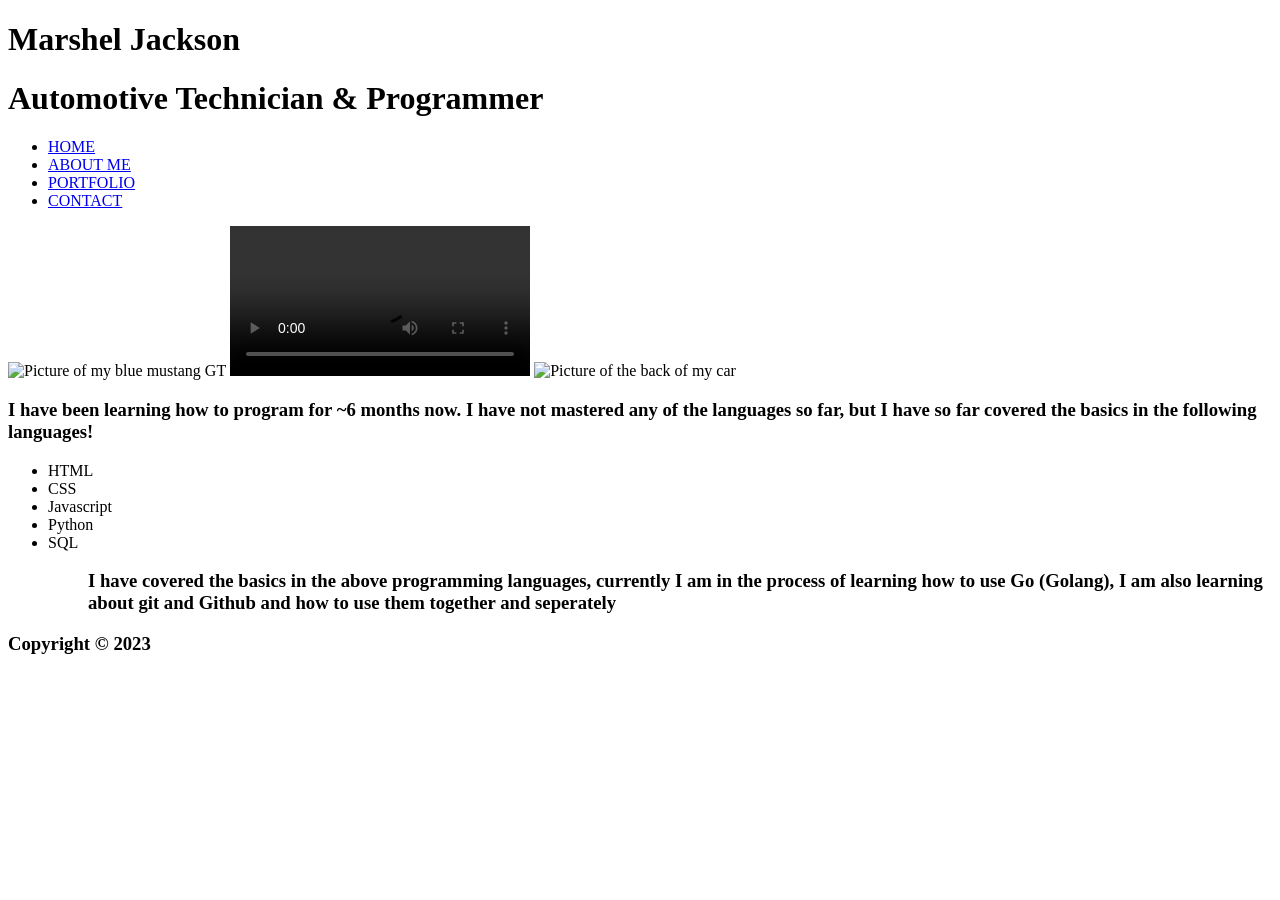
==== about.html @ 6efe19ff "Added new files for linked pages, edited a lot of the css to make it appear better and change stylin" ====
<!DOCTYPE html>
<html>
  <head>
    <title>Learning Git & Github</title>
    <html lang="en">
    <meta charset="UTF-8">
    <link rel="stylesheet" href="test.css">
  </head>
  <body>
    <header>
      <h1>Marshel Jackson</h1>
      <h1>Automotive Technician & Programmer</h1>
    </header>
    <nav>
      <ul>
        <li><a href="home.html">HOME</a></li>
        <li><a href="about.html">ABOUT ME</a></li>
        <li><a href="portfolio.html">PORTFOLIO</a></li>
        <li><a href="contact.html">CONTACT</a></li>
      </ul>
    </nav>
    <div class="main">
      <div class="images">
        <!--<div>-->
          <img class="img1" src="IMG_0039.jpg" alt="Picture of my blue mustang GT" width="45%">
        <!--</div>
        <div>-->
          <video class="vid" src="VID-20230218-WA0000.mp4" type="video/mp4" controls>Your browser does not support video.</video>
        <!--</div>
        <div>-->
          <img class="img2" src="IMG_0029.jpg" alt="Picture of the back of my car" width="45%">
        <!--</div>-->
      </div>
        <h3 id="learn1">I have been learning how to program for ~6 months now. I have not mastered any of the languages so far, but I have so far covered the basics in the following languages!</h3>
      <ul id="learn3">
        <li>HTML</li>
        <li>CSS</li>
        <li>Javascript</li>
        <li>Python</li>
        <li>SQL</li>
      <ul>
      <h3 id="learn2">I have covered the basics in the above programming languages, currently I am in the process 
    of learning how to use Go (Golang), I am also learning about git and Github and how to use them together and 
    seperately</h3>
    </div>
    <footer>
      <h3>Copyright &copy 2023</h3>
    </footer>
  </body>
</html>
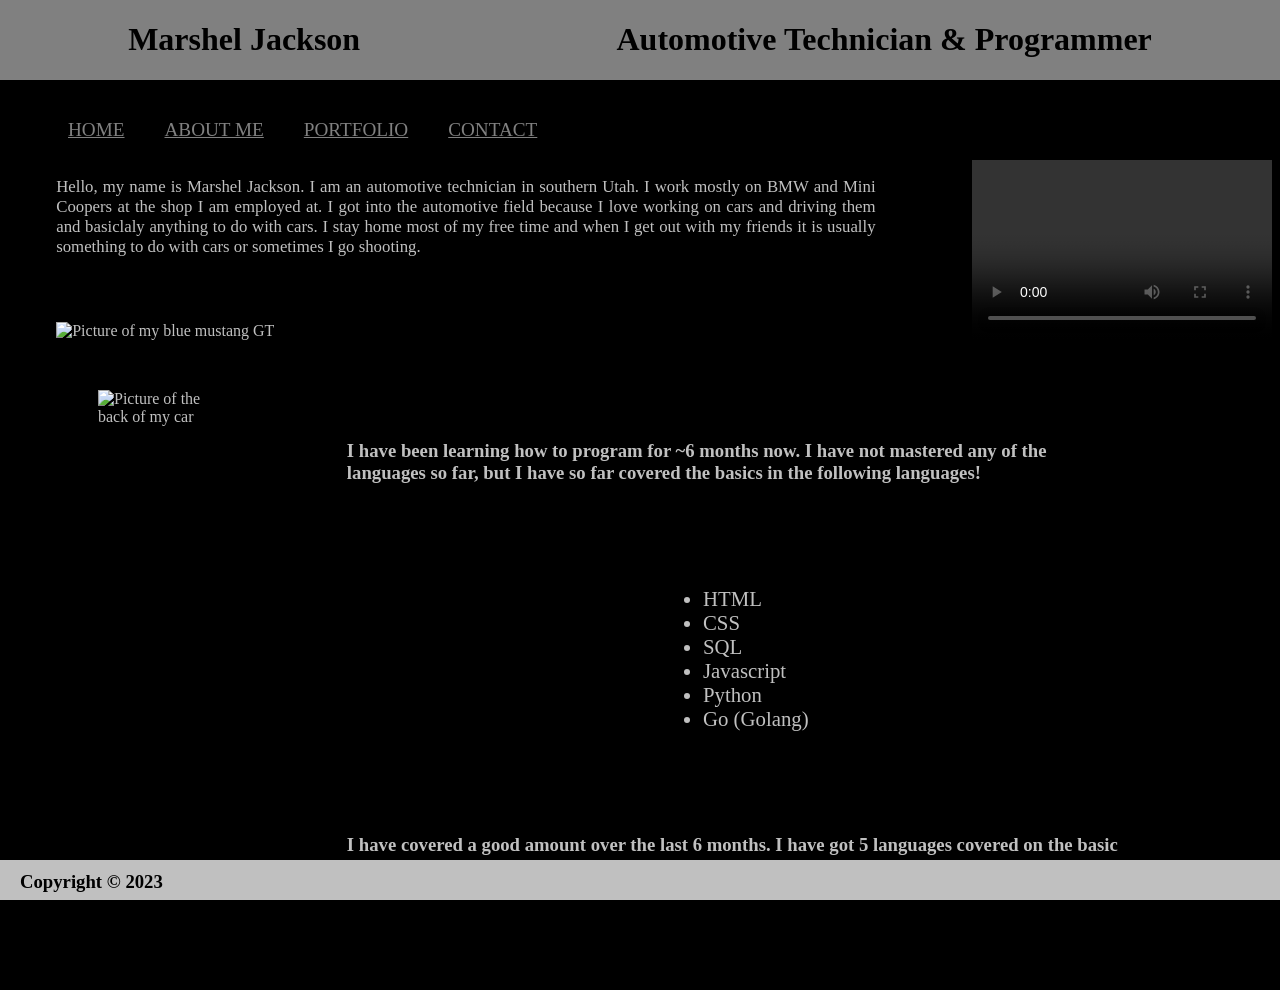
==== commit cd1d5165: "Finished up the about me page, added flex styling to organize the page better." ====
--- a/about.html
+++ b/about.html
@@ -4,7 +4,7 @@
     <title>Learning Git & Github</title>
     <html lang="en">
     <meta charset="UTF-8">
-    <link rel="stylesheet" href="test.css">
+    <link rel="stylesheet" href="styles.css">
   </head>
   <body>
     <header>
@@ -14,34 +14,45 @@
     <nav>
       <ul>
         <li><a href="home.html">HOME</a></li>
-        <li><a href="about.html">ABOUT ME</a></li>
+        <li><a href="#">ABOUT ME</a></li>
         <li><a href="portfolio.html">PORTFOLIO</a></li>
         <li><a href="contact.html">CONTACT</a></li>
       </ul>
     </nav>
     <div class="main">
-      <div class="images">
-        <!--<div>-->
-          <img class="img1" src="IMG_0039.jpg" alt="Picture of my blue mustang GT" width="45%">
-        <!--</div>
-        <div>-->
-          <video class="vid" src="VID-20230218-WA0000.mp4" type="video/mp4" controls>Your browser does not support video.</video>
-        <!--</div>
-        <div>-->
-          <img class="img2" src="IMG_0029.jpg" alt="Picture of the back of my car" width="45%">
-        <!--</div>-->
+      <div class="sect1">
+        <div class="subsect1">
+          <p id="about-info">Hello, my name is Marshel Jackson. I am an automotive technician 
+            in southern Utah. I work mostly on BMW and Mini Coopers at the shop I am employed at. 
+            I got into the automotive field because I love working on cars and driving them and 
+            basiclaly anything to do with cars. I stay home most of my free time and when I get 
+            out with my friends it is usually something to do with cars or sometimes I go
+            shooting.</p>
+          <img class="img1" src="IMG_0039.jpg" alt="Picture of my blue mustang GT">
+        </div>
+        <video class="vid" src="VID-20230218-WA0000.mp4" type="video/mp4" controls>Your browser does not support video.</video>
       </div>
-        <h3 id="learn1">I have been learning how to program for ~6 months now. I have not mastered any of the languages so far, but I have so far covered the basics in the following languages!</h3>
-      <ul id="learn3">
-        <li>HTML</li>
-        <li>CSS</li>
-        <li>Javascript</li>
-        <li>Python</li>
-        <li>SQL</li>
-      <ul>
-      <h3 id="learn2">I have covered the basics in the above programming languages, currently I am in the process 
-    of learning how to use Go (Golang), I am also learning about git and Github and how to use them together and 
-    seperately</h3>
+      <div class="sect2">
+        <img class="img2" src="IMG_0029.jpg" alt="Picture of the back of my car" width="45%">
+        <div class="educate">
+          <div id="learn1">
+            <h3>I have been learning how to program for ~6 months now. I have not mastered any of the languages so far, but I have so far covered the basics in the following languages!</h3>
+          </div>
+          <div id="learn2">
+            <ul>
+              <li>HTML</li>
+              <li>CSS</li>
+              <li>SQL</li>
+              <li>Javascript</li>
+              <li>Python</li>
+              <li>Go (Golang)</li>
+            </ul>
+          </div>
+          <div id="learn3">
+            <h3>I have covered a good amount over the last 6 months. I have got 5 languages covered on the basic terms and commands. I am working on Golang still. I have an understanding of the commands for git bash, git, and github.</h3>
+          </div>
+        </div>
+      </div>
     </div>
     <footer>
       <h3>Copyright &copy 2023</h3>
--- a/styles.css
+++ b/styles.css
@@ -0,0 +1,126 @@
+html {
+  background-color: black;
+  color: silver;
+}
+
+header { 
+  display: inline-flex;
+  position: absolute;
+  top: 0px;
+  left: 0;
+  justify-content: space-around;
+  background-color: grey;
+  color: black;
+  width: 100%;
+  font-size: 1em;
+}
+
+nav {
+  position: relative;
+  top: 100px;
+  left: 0px;
+}
+
+nav ul {
+  display: flex;
+  list-style-type: none;
+  justify-content: start;
+  font-size: 1.2em;
+}
+
+nav ul li {
+  padding: 0 20px;
+}
+
+nav a {
+  color: grey;
+}
+
+nav a:hover {
+  color: blue;
+}
+
+footer {
+  background-color: silver;
+  color: black;
+  position: fixed;
+  bottom: 0;
+  left: 0;
+  width: 100%;
+  height: 40px;
+}
+
+footer h3 {
+  position: relative;
+  top: -8px;
+  padding-left: 20px;
+}
+
+.main {
+  position: relative;
+  top: 100px;
+}
+
+#about-info {
+  text-align: justify;
+  font-size: 1.05em;
+  margin-right: 5em;
+  width: 85%;
+  padding-left: 5%;
+}
+
+.subsect1 {
+  align-self: space-between;
+  margin: 0px auto;
+}
+
+.sect1 {
+  display: flex;
+  justify-content: space-around;
+}
+
+.sect2 {
+  display: flex;
+  justify-items: space-around;
+  margin: 50px;
+  height: 600px;
+}
+
+.img1 {
+  width: 85%;
+  padding-left: 5%;
+  padding-top: 5%;
+}
+
+.img2 {
+  width: auto;
+  margin: 0 2.5em;
+  height: 90%;
+}
+
+.vid {
+  width: 30%;
+}
+
+.educate {
+  display: flex;
+  flex-direction: column;
+  justify-content: space-around;
+}
+
+#learn1 {
+  width: 80%;
+  margin: 0 auto;
+}
+
+#learn2 {
+  align-self: center;
+  font-size: 1.3em;
+  margin: 0 auto;
+}
+
+#learn3 {
+  width: 80%;
+  margin: 0 auto;
+  margin-bottom: 40px;
+}
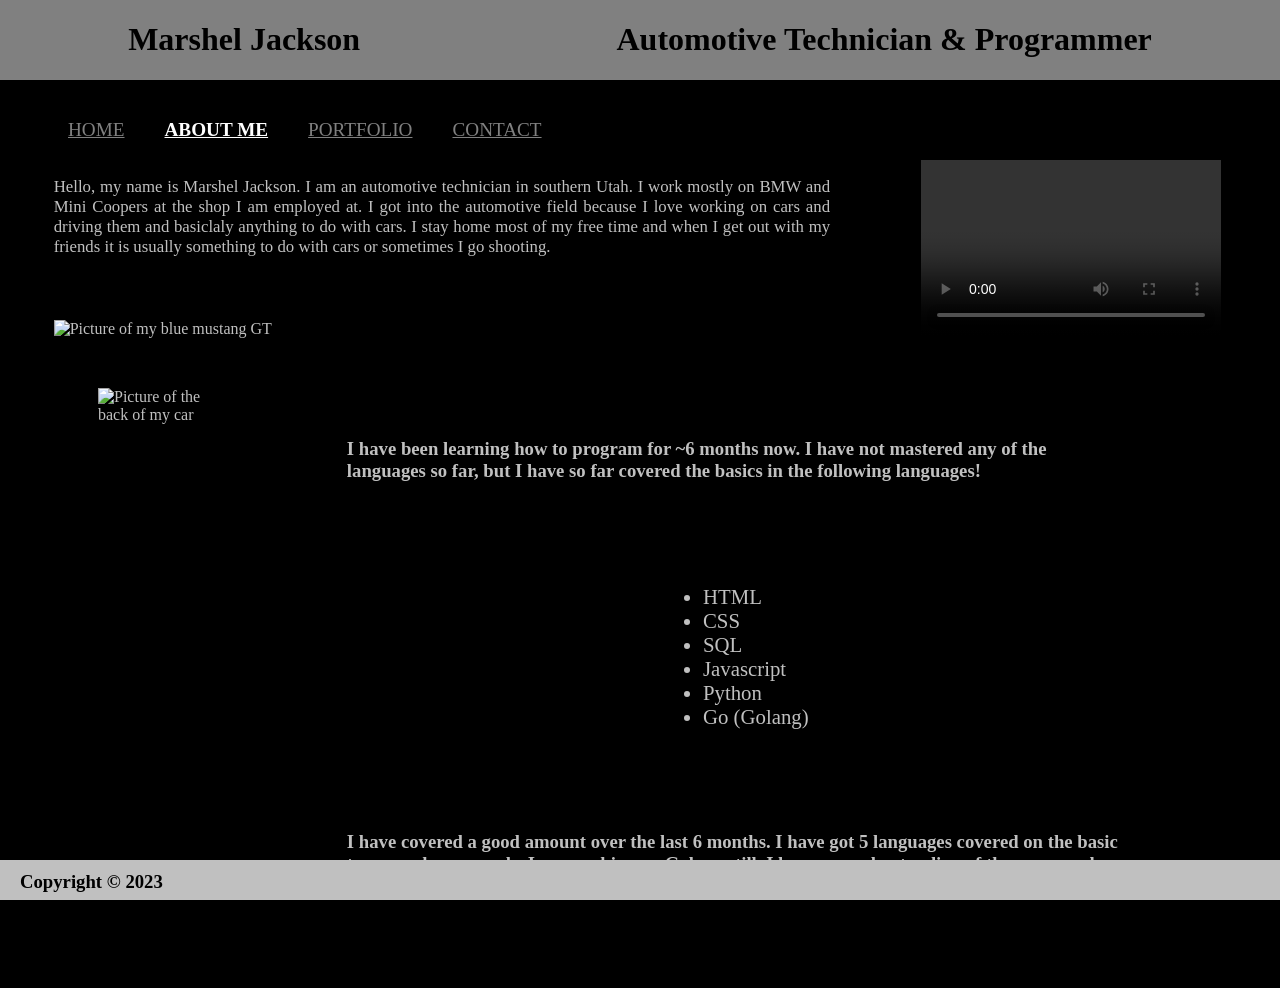
==== commit c2e892a4: "Worked on the contact page and added a form that is not linked to anything Also have changed all the" ====
--- a/about.html
+++ b/about.html
@@ -14,7 +14,7 @@
     <nav>
       <ul>
         <li><a href="home.html">HOME</a></li>
-        <li><a href="#">ABOUT ME</a></li>
+        <li><a href="#" id="active">ABOUT ME</a></li>
         <li><a href="portfolio.html">PORTFOLIO</a></li>
         <li><a href="contact.html">CONTACT</a></li>
       </ul>
--- a/styles.css
+++ b/styles.css
@@ -100,6 +100,7 @@
 
 .vid {
   width: 30%;
+  margin-right: 4%;
 }
 
 .educate {
@@ -123,4 +124,41 @@
   width: 80%;
   margin: 0 auto;
   margin-bottom: 40px;
+}
+
+#active {
+  color: white;
+  font-weight: bold;
+}
+
+.contact-sect {
+  letter-spacing: 0.1em;
+  line-height: 1.5em;
+  display: flex;
+  justify-content: space-around;
+  font-weight: bold;
+}
+
+.cont1 {
+  width: 70%;
+  padding-left: 8em;
+}
+
+.cont2 {
+  font-size: 18px;
+  width: 30%;
+  margin-right: 12em;
+  margin-top: 2em;
+}
+#name {
+  margin-bottom: 20px;
+  background-color: darkgrey;
+}
+
+#subject {
+  background-color: darkgrey;
+}
+
+::placeholder {
+  color: rgb(88, 86, 86);
 }
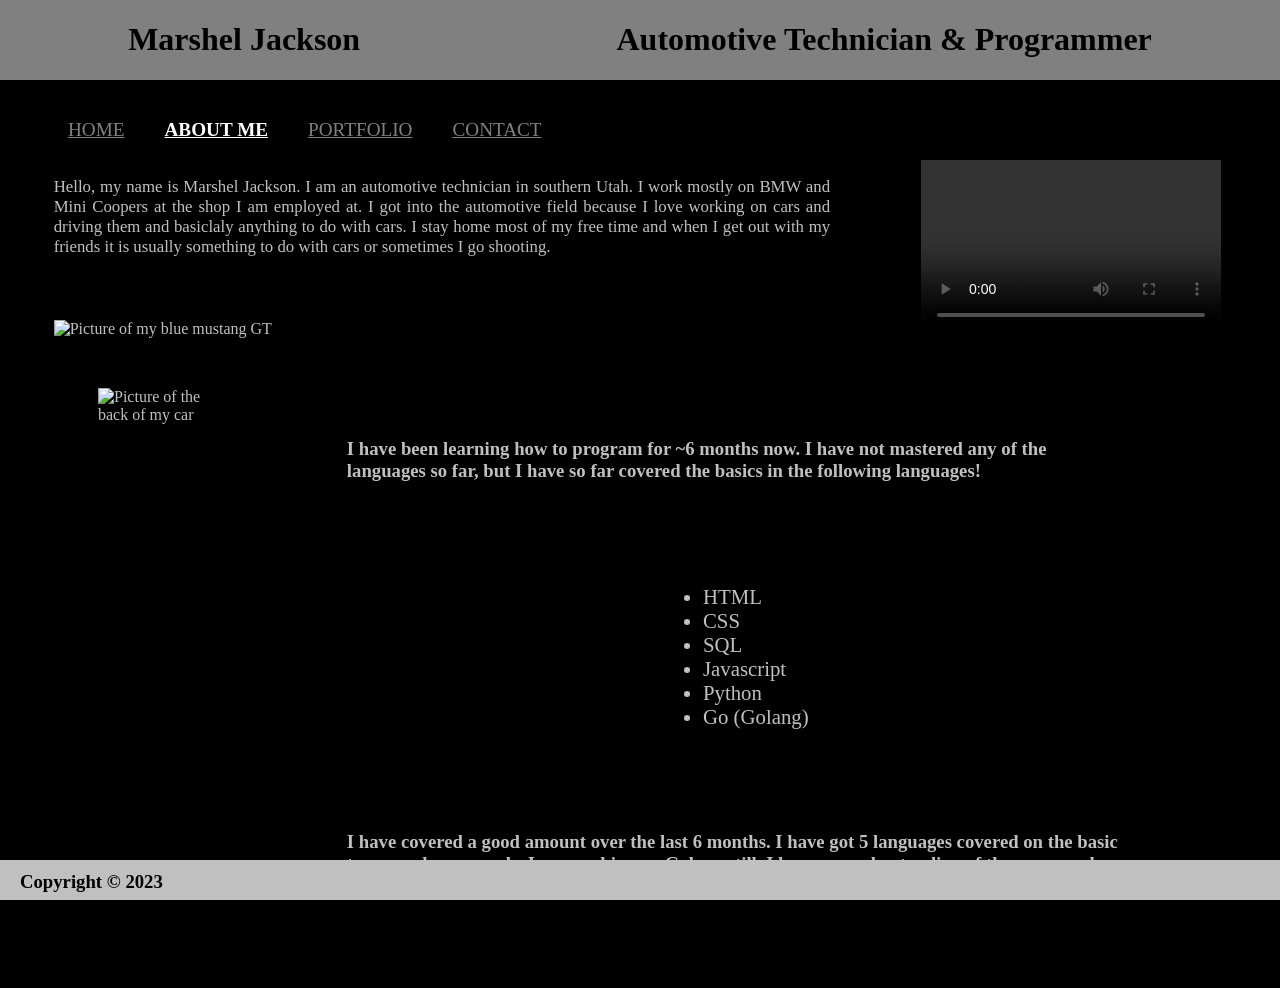
==== commit a5e4c486: "Fixed navbar links / changed from home.html to index.html on related links" ====
--- a/about.html
+++ b/about.html
@@ -13,7 +13,7 @@
     </header>
     <nav>
       <ul>
-        <li><a href="home.html">HOME</a></li>
+        <li><a href="index.html">HOME</a></li>
         <li><a href="#" id="active">ABOUT ME</a></li>
         <li><a href="portfolio.html">PORTFOLIO</a></li>
         <li><a href="contact.html">CONTACT</a></li>
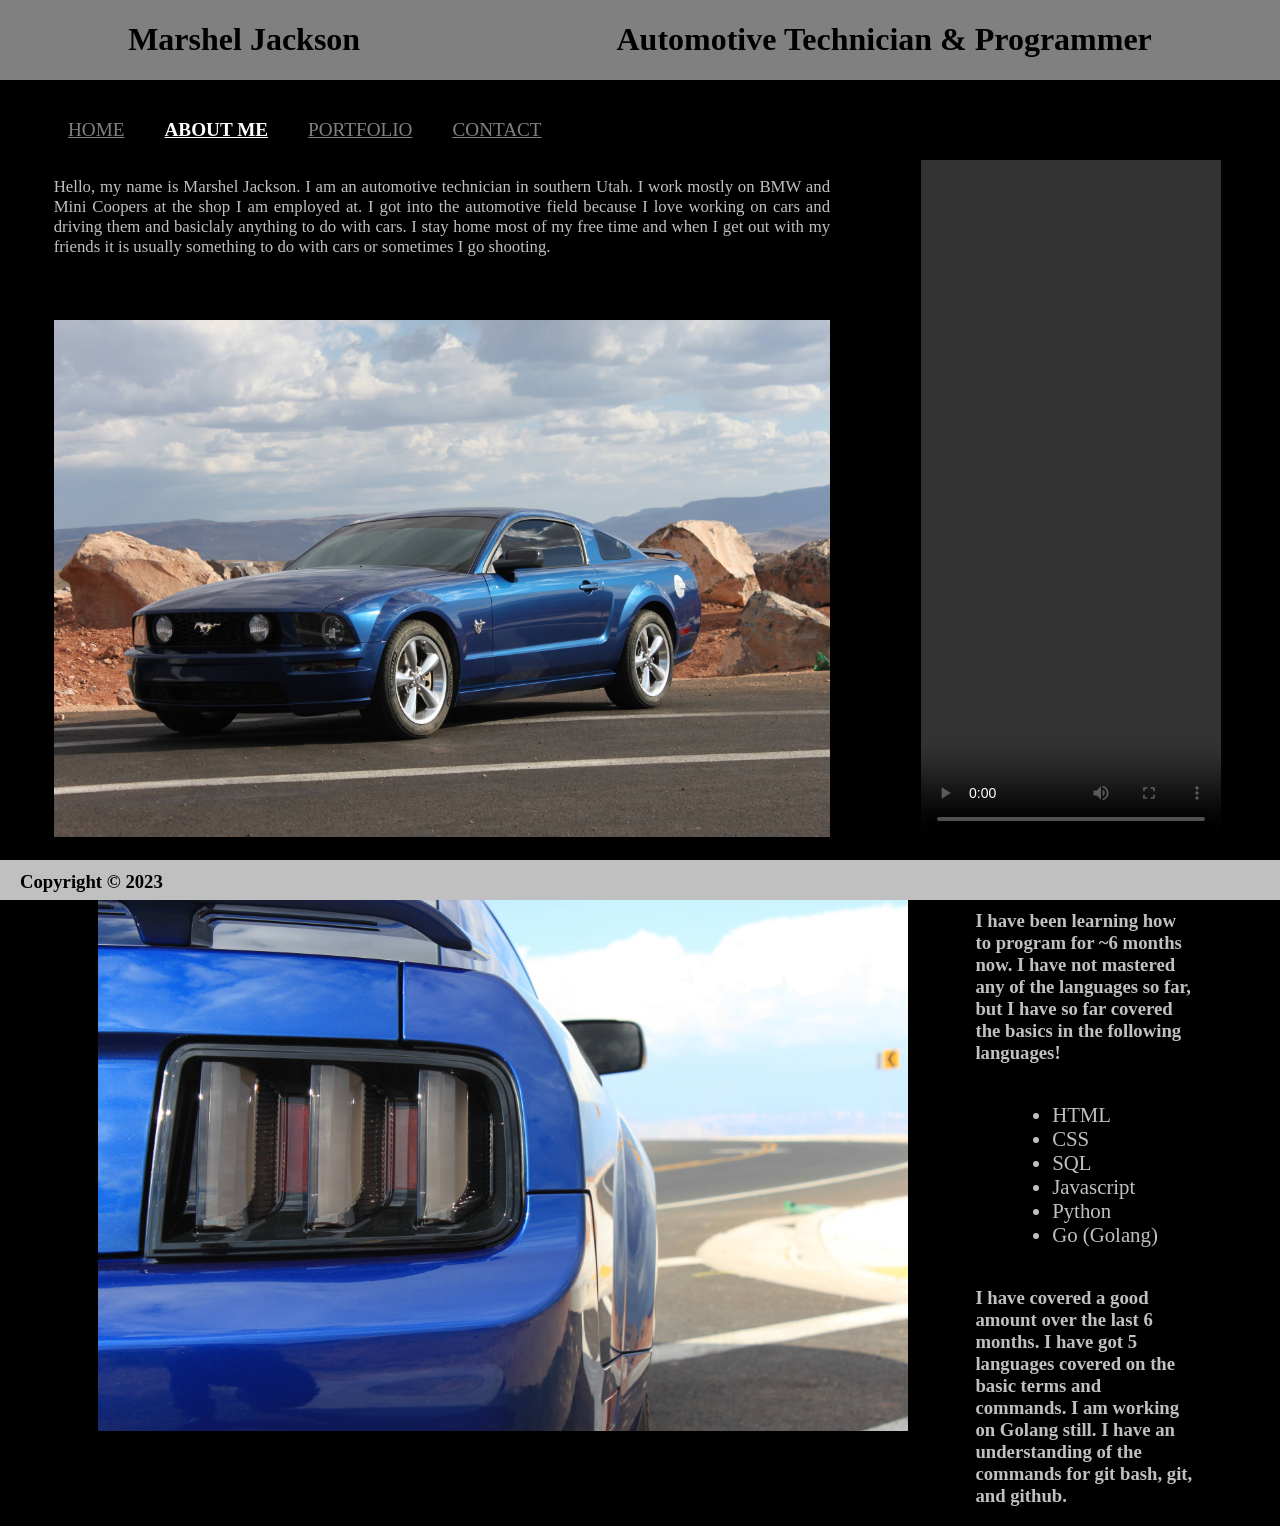
==== commit 53349735: "Fixed images not displaying properly on github pages. (changed .jpg to .JPG)" ====
--- a/about.html
+++ b/about.html
@@ -28,12 +28,12 @@
             basiclaly anything to do with cars. I stay home most of my free time and when I get 
             out with my friends it is usually something to do with cars or sometimes I go
             shooting.</p>
-          <img class="img1" src="IMG_0039.jpg" alt="Picture of my blue mustang GT">
+          <img class="img1" src="IMG_0039.JPG" alt="Picture of my blue mustang GT">
         </div>
         <video class="vid" src="VID-20230218-WA0000.mp4" type="video/mp4" controls>Your browser does not support video.</video>
       </div>
       <div class="sect2">
-        <img class="img2" src="IMG_0029.jpg" alt="Picture of the back of my car" width="45%">
+        <img class="img2" src="IMG_0029.JPG" alt="Picture of the back of my car" width="45%">
         <div class="educate">
           <div id="learn1">
             <h3>I have been learning how to program for ~6 months now. I have not mastered any of the languages so far, but I have so far covered the basics in the following languages!</h3>
